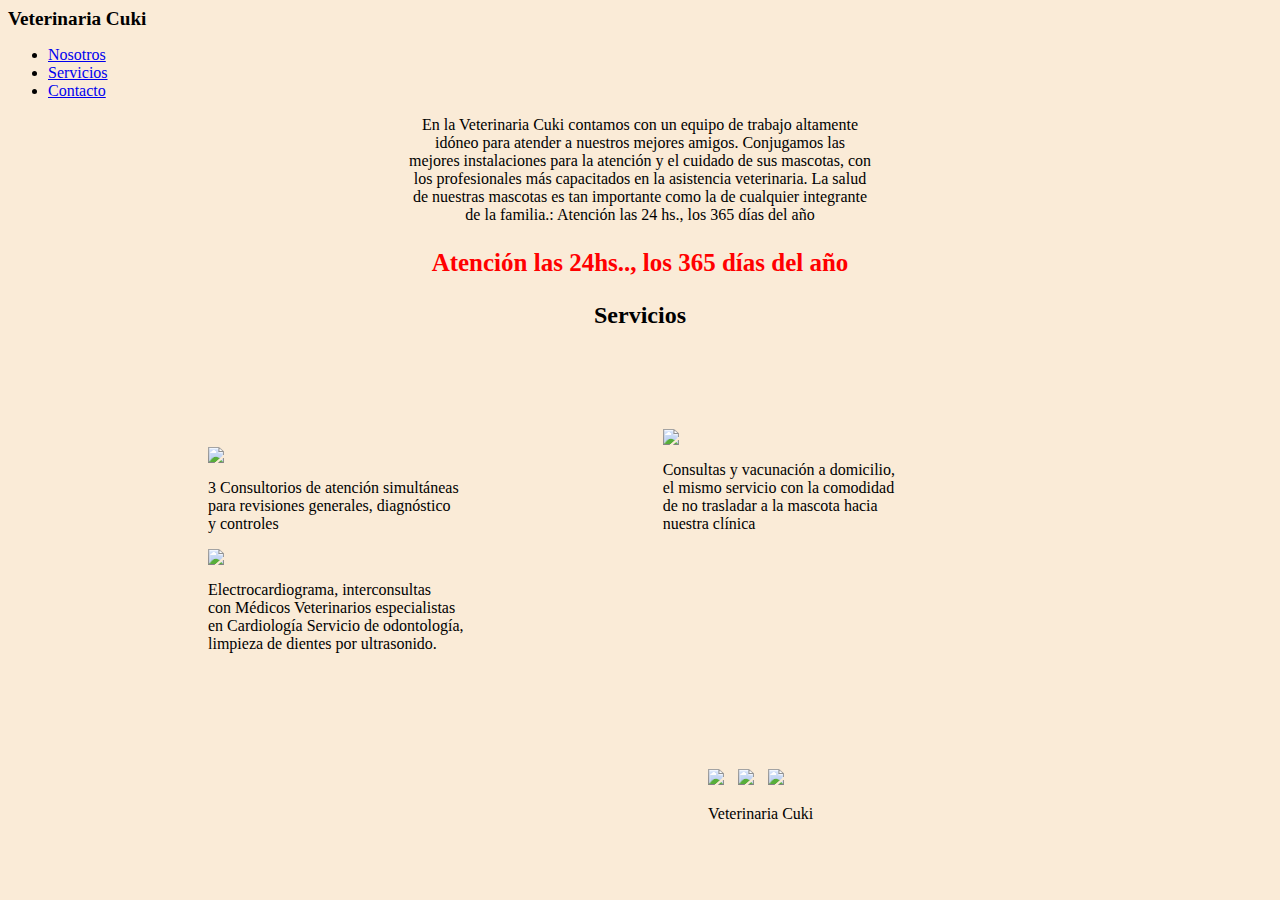
==== index.html @ b8b2d1e6 "Add files via upload" ====
<html>

<head>
    <title>Veterinaria Cuki</title>
    <meta autor="Marcio Palazzo">
</head>

<body>

<header>
    <h1>Veterinaria Cuki</h1>
    <nav>
        <ul>
            <li><a href="#presentacion">Nosotros</a></li>
            <li><a href="#servicios">Servicios</a></li>
            <li><a href="#Contacto">Contacto</a></li>
        </ul>
    </nav>
    <link href=".\estilos.css" rel="stylesheet" type="text/css">
</header>

<section id="presentacion">
    <p>
        En la Veterinaria Cuki contamos con un equipo de trabajo altamente idóneo para atender a
nuestros mejores amigos. Conjugamos las mejores instalaciones para la atención y el cuidado de sus
mascotas, con los profesionales más capacitados en la asistencia veterinaria. La salud de nuestras
mascotas es tan importante como la de cualquier integrante de la familia.: Atención las 24 hs., los
365 días del año
    </p>
    <p id="enRojo"><b>Atención las 24hs.., los 365 días del año</b></p>
</section>

 <section id="servicios">
   <h2 align="center">Servicios</h2>

   <div id="fotos">
   <div id="foto1">
   <img src="https://centraldemascotas.com/www/rsc/img/consultorio-veterinario.jpg" class="imagenes">
   <p>3 Consultorios de atención simultáneas<br> para revisiones generales, diagnóstico <br>y controles</p>
   </div>
   
   <div id="foto2">
       <img src="https://entornosaludable.com/wp-content/uploads/2019/09/papelmatic-higiene-profesional-limpieza-desinfeccion-clinicas-veterinarias-980x617.jpg" class="imagenes">
    <p> Consultas y vacunación a domicilio,<br>el mismo servicio con la comodidad <br>de no trasladar a
        la mascota hacia<br> nuestra clínica
        </p>
   </div>

   <div id="foto3">
       <img src="https://www.diarioveterinario.com/images/showid2/2859329?w=900" class="imagenes">
       <p>Electrocardiograma, interconsultas<br> con Médicos Veterinarios especialistas<br> en Cardiología
        Servicio de odontología,<br> limpieza de dientes por ultrasonido. </p>
   </div>
</div>

 </section>

 <footer>
       <section id="Contacto">
           <a href="https://www.facebook.com/"  target="_blank"><img src="https://e7.pngegg.com/pngimages/366/624/png-clipart-facebook-f8-computer-icons-logo-facebook-logo-monochrome-thumbnail.png" class="logo"></a>
           <a href="https://www.instagram.com/"  target="_blank"> <img src="https://cdn.pixabay.com/photo/2016/09/17/07/03/instagram-1675670_960_720.png" class="logo"></a>
           <a href="https://web.whatsapp.com/"  target="_blank"> <img src="https://w7.pngwing.com/pngs/520/529/png-transparent-whatsapp-logo-whatsapp-computer-icons-facebook-icono-whatsapp-red-social-de-flat-gradient-social-icons-miscellaneous-text-logo-thumbnail.png" class="logo"></a>
            <p id="final">Veterinaria Cuki</p>
       
        </section>
 </footer>


</body>





</html>
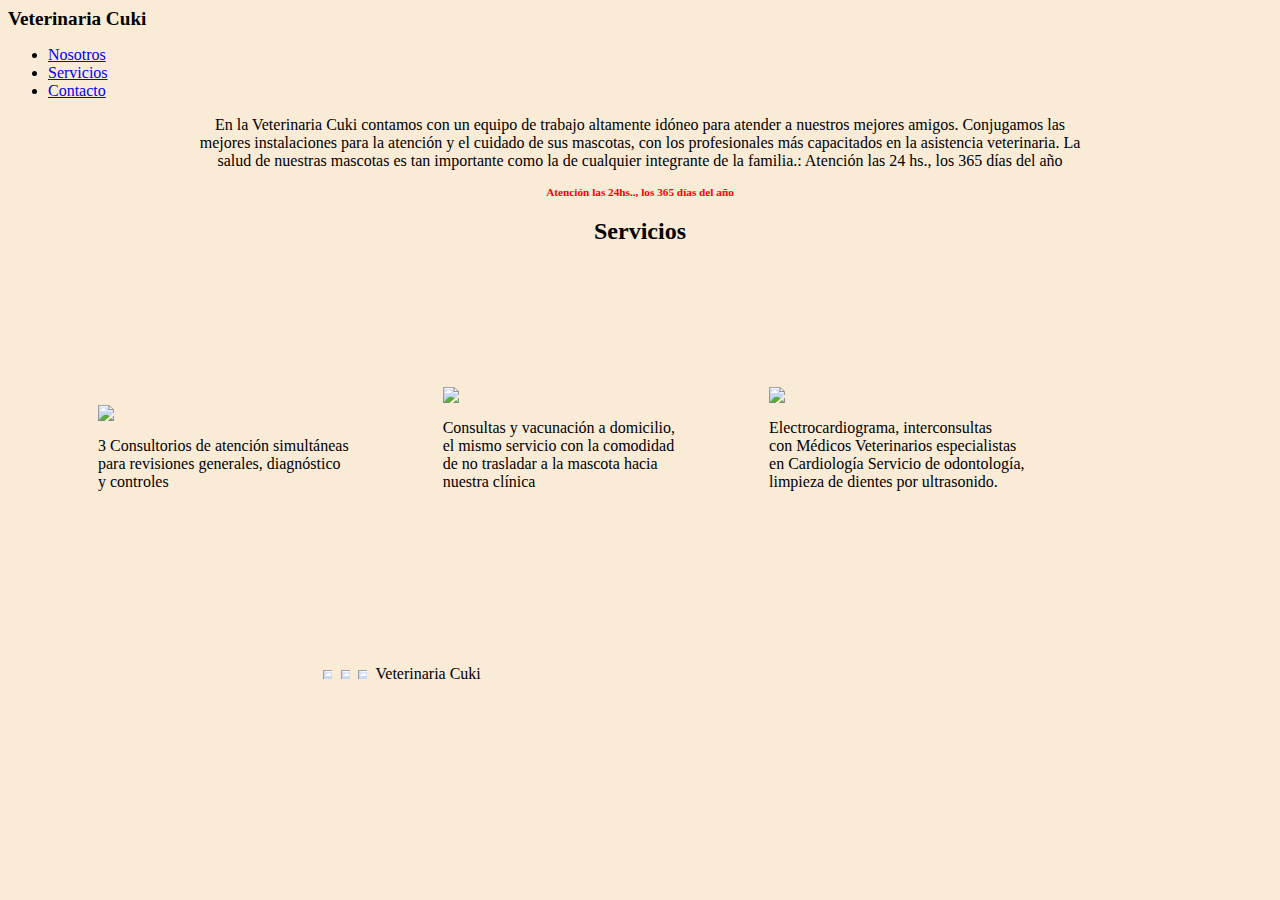
==== commit 3cbf0e16: "Ajuste de formato segun dispositivo" ====
--- a/index.html
+++ b/index.html
@@ -27,13 +27,14 @@
 mascotas es tan importante como la de cualquier integrante de la familia.: Atención las 24 hs., los
 365 días del año
     </p>
-    <p id="enRojo"><b>Atención las 24hs.., los 365 días del año</b></p>
+    <p id="enRojo" align="center"><b>Atención las 24hs.., los 365 días del año</b></p>
 </section>
 
  <section id="servicios">
    <h2 align="center">Servicios</h2>
 
    <div id="fotos">
+       
    <div id="foto1">
    <img src="https://centraldemascotas.com/www/rsc/img/consultorio-veterinario.jpg" class="imagenes">
    <p>3 Consultorios de atención simultáneas<br> para revisiones generales, diagnóstico <br>y controles</p>
